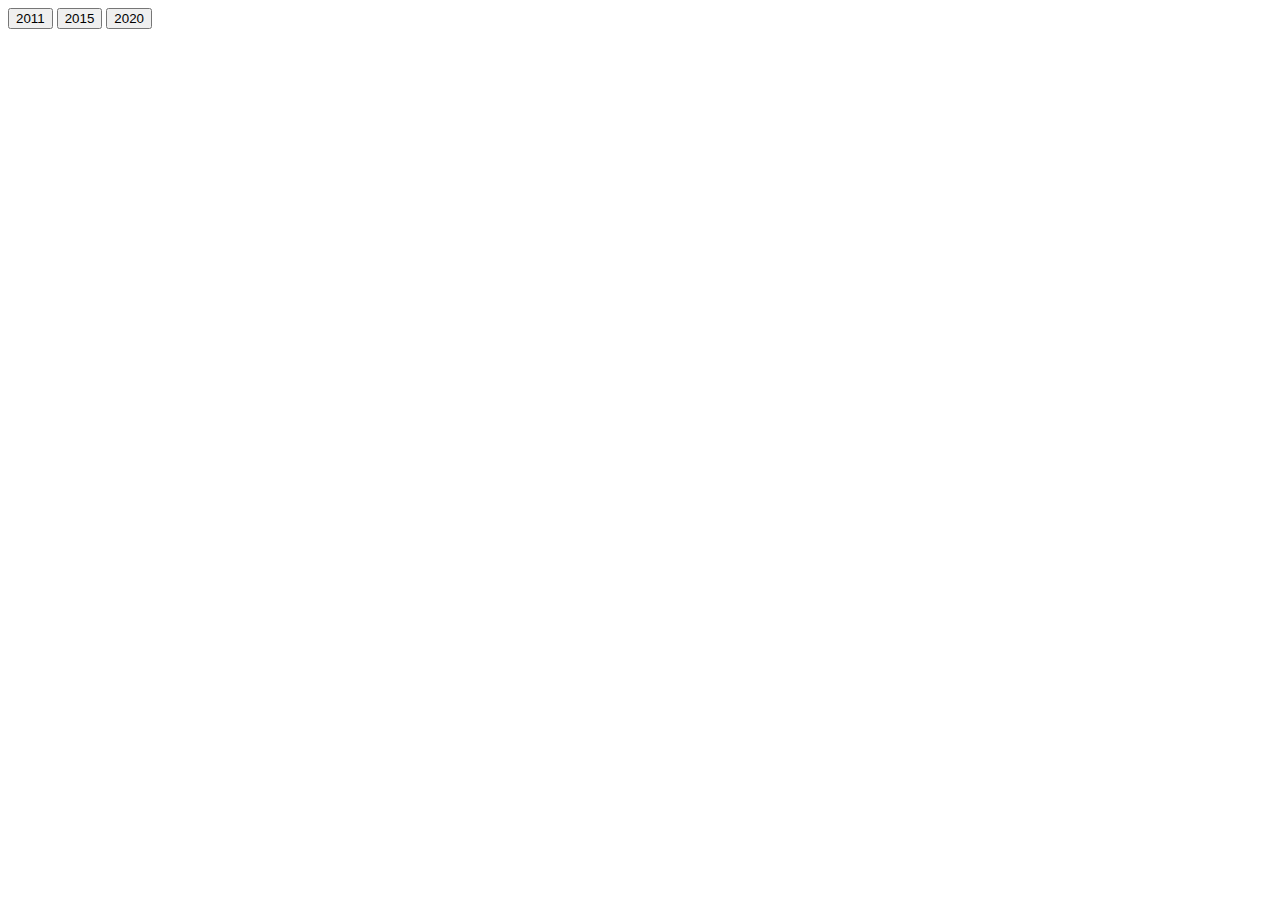
==== election_result.html @ bbbb64a9 "Add election result and electors info" ====
<!DOCTYPE html>
<html lang="en">

<head>
    <meta charset="UTF-8">
    <meta name="viewport" content="width=device-width, initial-scale=1">
    <!-- Load d3.js -->
    <script src="https://d3js.org/d3.v4.js"></script>
</head>

<body>
    <div>
        <!-- Add buttons -->
        <button onclick="update1(data1)">2011</button>
        <button onclick="update1(data2)">2015</button>
        <button onclick="update1(data3)">2020</button>

        <!-- Create a div where the graph will take place -->
        <div id="my_dataviz2"></div>
        <script>
            // create data_set
            var data1 = [{
                group: "Aljunied",
                value: 45.28
            }, {
                group: "Ang Mo Kio",
                value: 69.33
            }, {
                group: "Bishan Toa Payoh",
                value: 56.93
            }, {
                group: "Chua Chu Kang",
                value: 61.2
            }, {
                group: "East Coast",
                value: 54.83
            }, {
                group: "Holland Bukit Timah",
                value: 60.08
            }, {
                group: "Jurong",
                value: 66.96
            }, {
                group: "Marine Parade",
                value: 56.64
            }, {
                group: "Moulmein Kallang",
                value: 58.55
            }, {
                group: "Nee Soon",
                value: 58.4
            }, {
                group: "Pasir Ris Punggol",
                value: 64.79
            }, {
                group: "Sembawang",
                value: 63.9
            }, {
                group: "Tampines",
                value: 57.22
            }, {
                group: "Tanjong Pagar",
                value: 100
            }, {
                group: "West Coast",
                value: 66.57
            }];

            var data2 = [{
                group: "Aljunied",
                value: 49.04
            }, {
                group: "Ang Mo Kio",
                value: 78.64
            }, {
                group: "Bishan Toa Payoh",
                value: 73.59
            }, {
                group: "Chua Chu Kang",
                value: 76.91
            }, {
                group: "East Coast",
                value: 60.73
            }, {
                group: "Holland Bukit Timah",
                value: 66.6
            }, {
                group: "Jalan Besar",
                value: 67.75
            }, {
                group: "Jurong",
                value: 79.29
            }, {
                group: "Marine Parade",
                value: 64.07
            }, {
                group: "Marsiling Yew Tee",
                value: 68.73
            }, {
                group: "Nee Soon",
                value: 66.83
            }, {
                group: "Pasir Ris Punggol",
                value: 72.89
            }, {
                group: "Sembawang",
                value: 72.28
            }, {
                group: "Tampines",
                value: 72.07
            }, {
                group: "Tanjong Pagar",
                value: 77.71
            }, {
                group: "West Coast",
                value: 78.57
            }];

            var data3 = [{
                group: "Aljunied",
                value: 40
            }, {
                group: "Ang Mo Kio",
                value: 72
            }, {
                group: "Bishan Toa Payoh",
                value: 67
            }, {
                group: "Choa Chu Kang",
                value: 59
            }, {
                group: "East Coast",
                value: 54
            }, {
                group: "Holland Bukit Timah",
                value: 68
            }, {
                group: "Jalan Besar",
                value: 67
            }, {
                group: "Jurong",
                value: 75
            }, {
                group: "Marine Parade",
                value: 57
            }, {
                group: "Marsiling Yew Tee",
                value: 64
            }, {
                group: "Nee Soon",
                value: 61
            }, {
                group: "Pasir Ris Punggol",
                value: 63
            }, {
                group: "Sembawang",
                value: 69
            }, {
                group: "Tampines",
                value: 67
            }, {
                group: "Tanjong Pagar",
                value: 63
            }, {
                group: "West Coast",
                value: 52
            }];

            // set the dimensions and margins of the graph
            var margin = {
                    top: 30,
                    right: 30,
                    bottom: 70,
                    left: 60
                },
                width = 460 - margin.left - margin.right,
                height = 400 - margin.top - margin.bottom;

            // append the svg object to the body of the page
            var svg2 = d3.select("#my_dataviz2")
                .append("svg")
                .attr("width", width + margin.left + margin.right)
                .attr("height", height + margin.top + margin.bottom)
                .append("g")
                .attr("transform",
                    "translate(" + margin.left + "," + margin.top + ")");

            // Initialize the X axis
            var x2 = d3.scaleBand()
                .range([0, width])
                .padding(0.2);
            var xAxis2 = svg2.append("g")
                .attr("transform", "translate(0," + height + ")")


            // Initialize the Y axis
            var y2 = d3.scaleLinear()
                .range([height, 0]);
            var yAxis2 = svg2.append("g")
                .attr("class", "myYaxis")


            // A function that create / update the plot for a given variable:
            function update1(data) {

                // Update the X axis
                x2.domain(data.map(function(d) {
                    return d.group;
                }))
                xAxis2.call(d3.axisBottom(x2))
                    .selectAll("text")
                    .attr("transform", "translate(-10,0)rotate(-25)")
                    .style("text-anchor", "end");
                //Add X axis label
                svg2.append("text")
                    .attr("transform",
                        "translate(" + (width / 2) + " ," +
                        (height + margin.top + 38) + ")")
                    .style("text-anchor", "middle")
                    .text("GRCs");

                // Update the Y axis
                y2.domain([0, 100]);
                yAxis2.transition().duration(1000).call(d3.axisLeft(y2));
                //Add Y axis label
                svg2.append("text")
                    .attr("transform", "rotate(-90)")
                    .attr("y", 0 - margin.left + 10)
                    .attr("x", 0 - (height / 2))
                    .attr("dy", "1em")
                    .style("text-anchor", "middle")
                    .text("PAP Voting % Result");

                // Create the u variable
                var u2 = svg2.selectAll("rect")
                    .data(data)

                u2
                    .enter()
                    .append("rect") // Add a new rect for each new elements
                    .merge(u2) // get the already existing elements as well
                    .transition() // and apply changes to all of them
                    .duration(1000)
                    .attr("x", function(d) {
                        return x2(d.group);
                    })
                    .attr("y", function(d) {
                        return y2(d.value);
                    })
                    .attr("width", x2.bandwidth())
                    .attr("height", function(d) {
                        return height - y2(d.value);
                    })
                    .attr("fill", "#69b3a2")

                // If less group in the new dataset, I delete the ones not in use anymore
                u2
                    .exit()
                    .remove()
            }

            // Initialize the plot with the first dataset
            update1(data1)
        </script>
    </div>
</body>

</html>
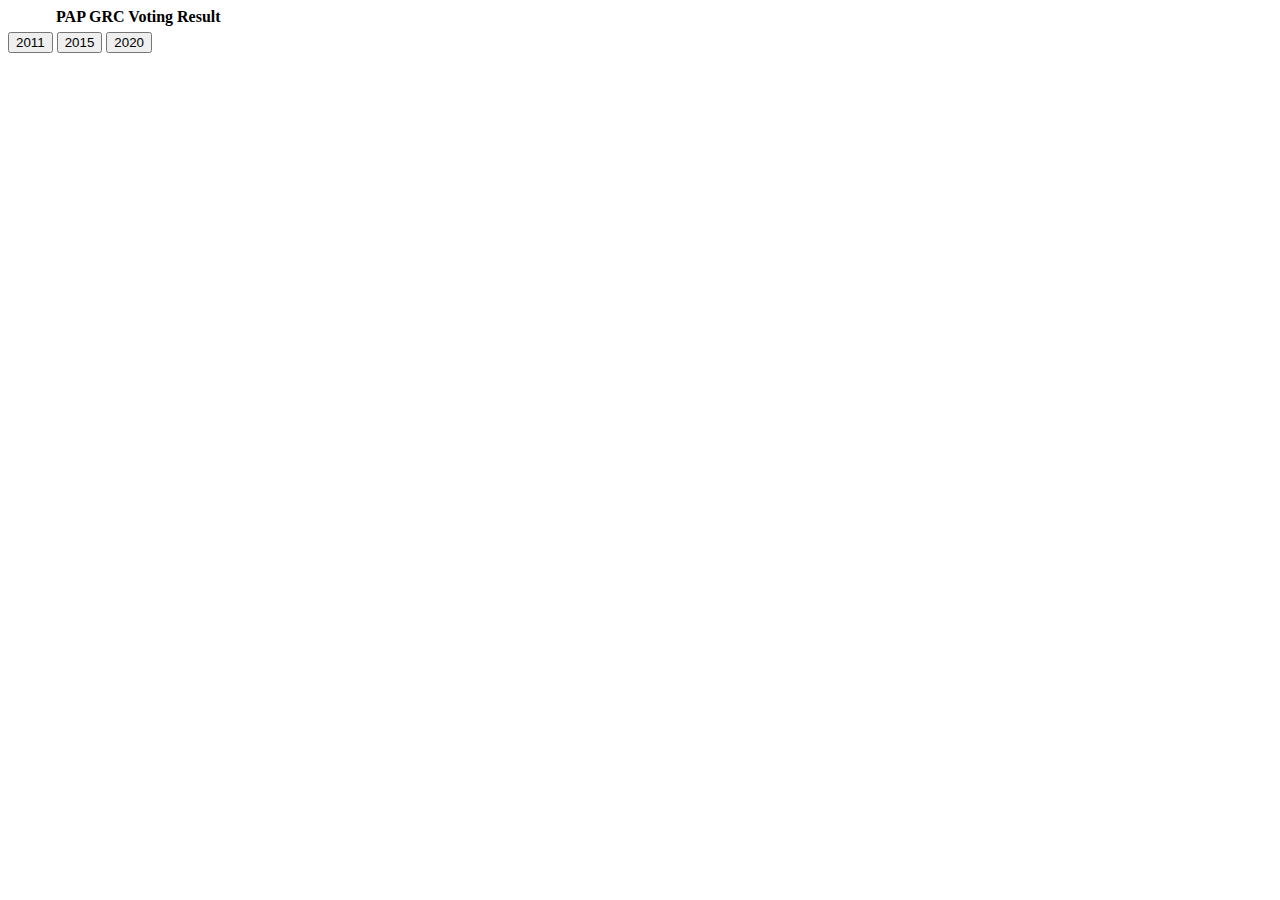
==== commit fc1be0f6: "Add Wenting's code" ====
--- a/election_result.html
+++ b/election_result.html
@@ -10,6 +10,8 @@
 
 <body>
     <div>
+    	<div style="font-size:16px;font-weight:bold;">&emsp;&emsp;&emsp;PAP GRC Voting Result</div>
+    	<div style="font-size:6px;">&emsp;&emsp;</div>
         <!-- Add buttons -->
         <button onclick="update1(data1)">2011</button>
         <button onclick="update1(data2)">2015</button>
@@ -168,7 +170,7 @@
 
             // set the dimensions and margins of the graph
             var margin = {
-                    top: 30,
+                    top: 10,
                     right: 30,
                     bottom: 70,
                     left: 60
@@ -181,9 +183,17 @@
                 .append("svg")
                 .attr("width", width + margin.left + margin.right)
                 .attr("height", height + margin.top + margin.bottom)
+                .call(responsive)
                 .append("g")
                 .attr("transform",
                     "translate(" + margin.left + "," + margin.top + ")");
+            
+           // svg2.append("text")
+	            //.attr("x", (width / 2))             
+	            //.attr("y", 0 - (margin.top / 2))
+	            //.attr("text-anchor", "middle")  
+	            //.style("font-size", "16px") 
+	           // .text("PAP GRC Voting Result");
 
             // Initialize the X axis
             var x2 = d3.scaleBand()
@@ -198,6 +208,26 @@
                 .range([height, 0]);
             var yAxis2 = svg2.append("g")
                 .attr("class", "myYaxis")
+
+
+            function responsive(svg) {
+                let container = d3.select(svg.node().parentNode),
+                    width = parseInt(svg.style("width")),
+                    height = parseInt(svg.style("height")),
+                    aspect = width / height;
+
+                svg.attr("viewBox", "0 0 " + width + " " + height)
+                    .attr("perserveAspectRatio", "xMinYMid")
+                    .call(resize);
+
+                d3.select(window).on("resize." + container.attr("id"), resize);
+
+                function resize() {
+                    let targetWidth = parseInt(container.style("width"));
+                    svg.attr("width", targetWidth);
+                    svg.attr("height", Math.round(targetWidth / aspect));
+                }
+            }
 
 
             // A function that create / update the plot for a given variable:
@@ -215,7 +245,7 @@
                 svg2.append("text")
                     .attr("transform",
                         "translate(" + (width / 2) + " ," +
-                        (height + margin.top + 38) + ")")
+                        (height + margin.top + 55) + ")")
                     .style("text-anchor", "middle")
                     .text("GRCs");
 
@@ -251,7 +281,7 @@
                     .attr("height", function(d) {
                         return height - y2(d.value);
                     })
-                    .attr("fill", "#69b3a2")
+                    .attr("fill", "lightcoral")
 
                 // If less group in the new dataset, I delete the ones not in use anymore
                 u2
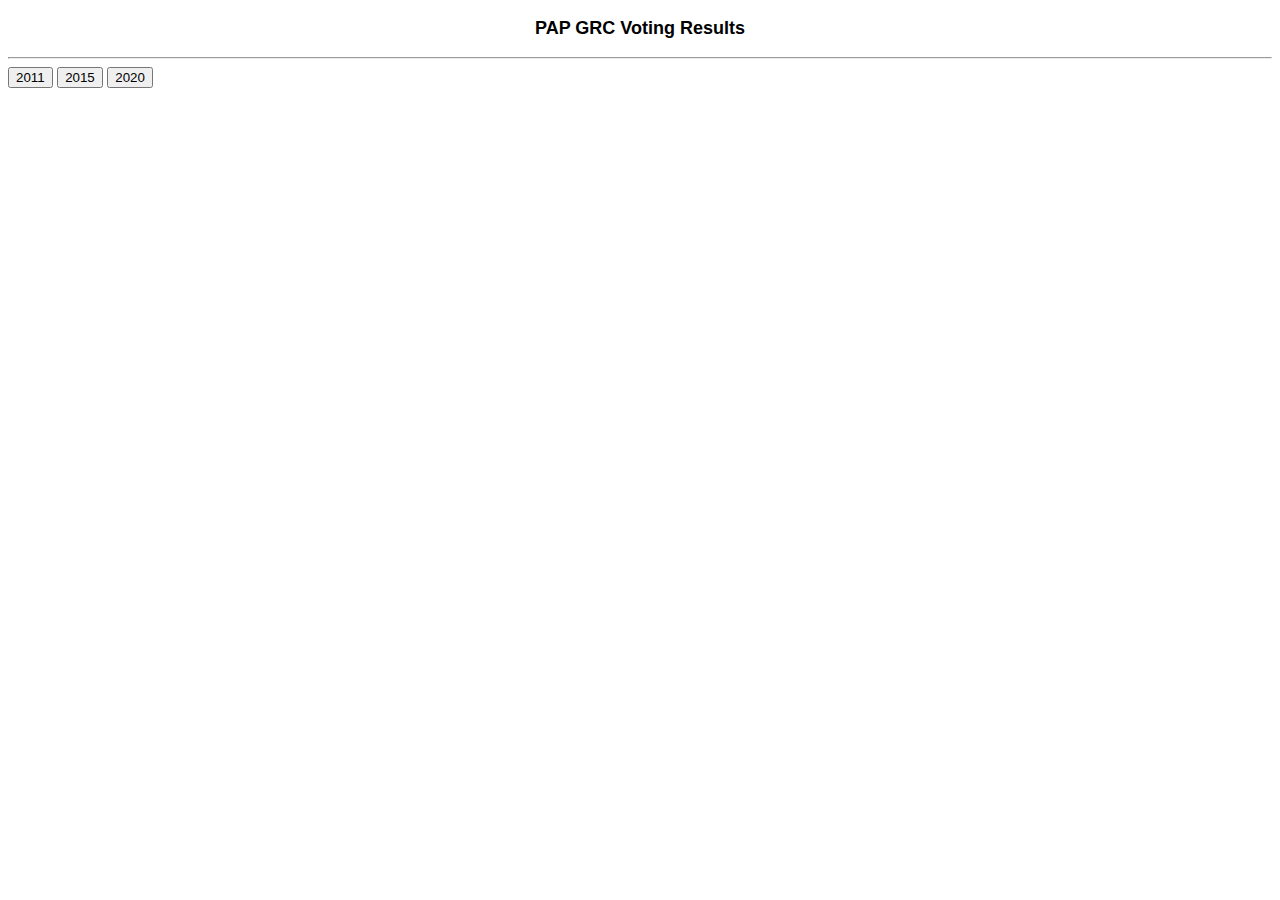
==== commit 820e255f: "Modify header with horizontal line" ====
--- a/election_result.html
+++ b/election_result.html
@@ -6,12 +6,17 @@
     <meta name="viewport" content="width=device-width, initial-scale=1">
     <!-- Load d3.js -->
     <script src="https://d3js.org/d3.v4.js"></script>
+    <style>
+        body {
+            font-family: Open Sans, sans-serif;
+        }
+    </style>
 </head>
 
 <body>
     <div>
-    	<div style="font-size:16px;font-weight:bold;">&emsp;&emsp;&emsp;PAP GRC Voting Result</div>
-    	<div style="font-size:6px;">&emsp;&emsp;</div>
+        <p style="font-size:18px;font-weight:bold;text-align: center;">PAP GRC Voting Results</p>
+        <hr />
         <!-- Add buttons -->
         <button onclick="update1(data1)">2011</button>
         <button onclick="update1(data2)">2015</button>
@@ -187,13 +192,6 @@
                 .append("g")
                 .attr("transform",
                     "translate(" + margin.left + "," + margin.top + ")");
-            
-           // svg2.append("text")
-	            //.attr("x", (width / 2))             
-	            //.attr("y", 0 - (margin.top / 2))
-	            //.attr("text-anchor", "middle")  
-	            //.style("font-size", "16px") 
-	           // .text("PAP GRC Voting Result");
 
             // Initialize the X axis
             var x2 = d3.scaleBand()
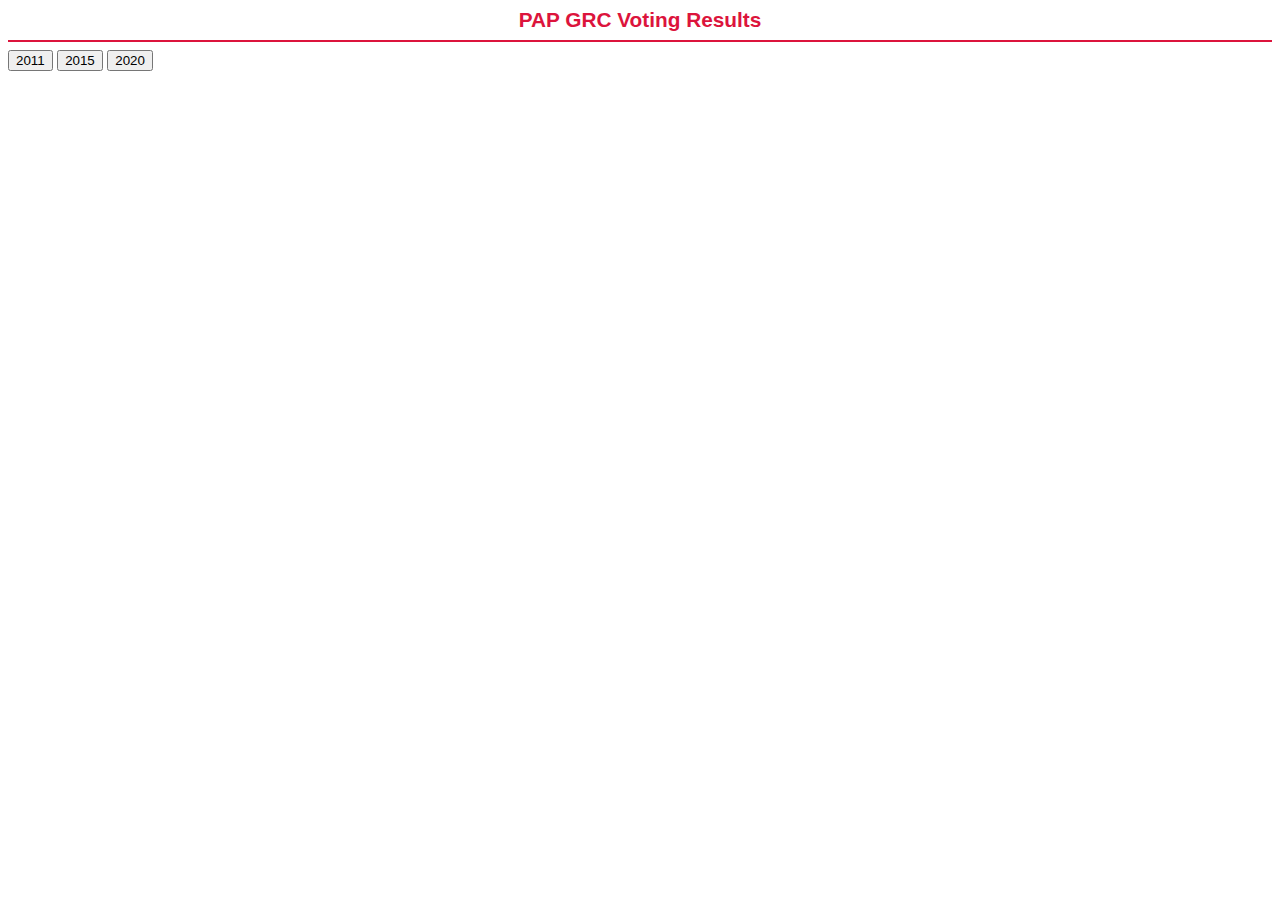
==== commit 900f7db6: "Add header" ====
--- a/election_result.html
+++ b/election_result.html
@@ -15,8 +15,8 @@
 
 <body>
     <div>
-        <p style="font-size:18px;font-weight:bold;text-align: center;">PAP GRC Voting Results</p>
-        <hr />
+        <p style="margin:0;font-size:1.3em;font-weight:bold;text-align:center;color:crimson;">PAP GRC Voting Results</p>
+        <hr style="border:1px solid crimson;" />
         <!-- Add buttons -->
         <button onclick="update1(data1)">2011</button>
         <button onclick="update1(data2)">2015</button>
@@ -235,16 +235,21 @@
                 x2.domain(data.map(function(d) {
                     return d.group;
                 }))
+
                 xAxis2.call(d3.axisBottom(x2))
                     .selectAll("text")
                     .attr("transform", "translate(-10,0)rotate(-25)")
                     .style("text-anchor", "end");
+
                 //Add X axis label
                 svg2.append("text")
                     .attr("transform",
                         "translate(" + (width / 2) + " ," +
-                        (height + margin.top + 55) + ")")
+                        (height + margin.top + 59) + ")")
                     .style("text-anchor", "middle")
+                    .style("font-weight", "bold")
+                    .style("font-size", "0.8em")
+                    .style("fill", "lightcoral")
                     .text("GRCs");
 
                 // Update the Y axis
@@ -257,6 +262,9 @@
                     .attr("x", 0 - (height / 2))
                     .attr("dy", "1em")
                     .style("text-anchor", "middle")
+                    .style("font-weight", "bold")
+                    .style("font-size", "0.8em")
+                    .style("fill", "lightcoral")
                     .text("PAP Voting % Result");
 
                 // Create the u variable
